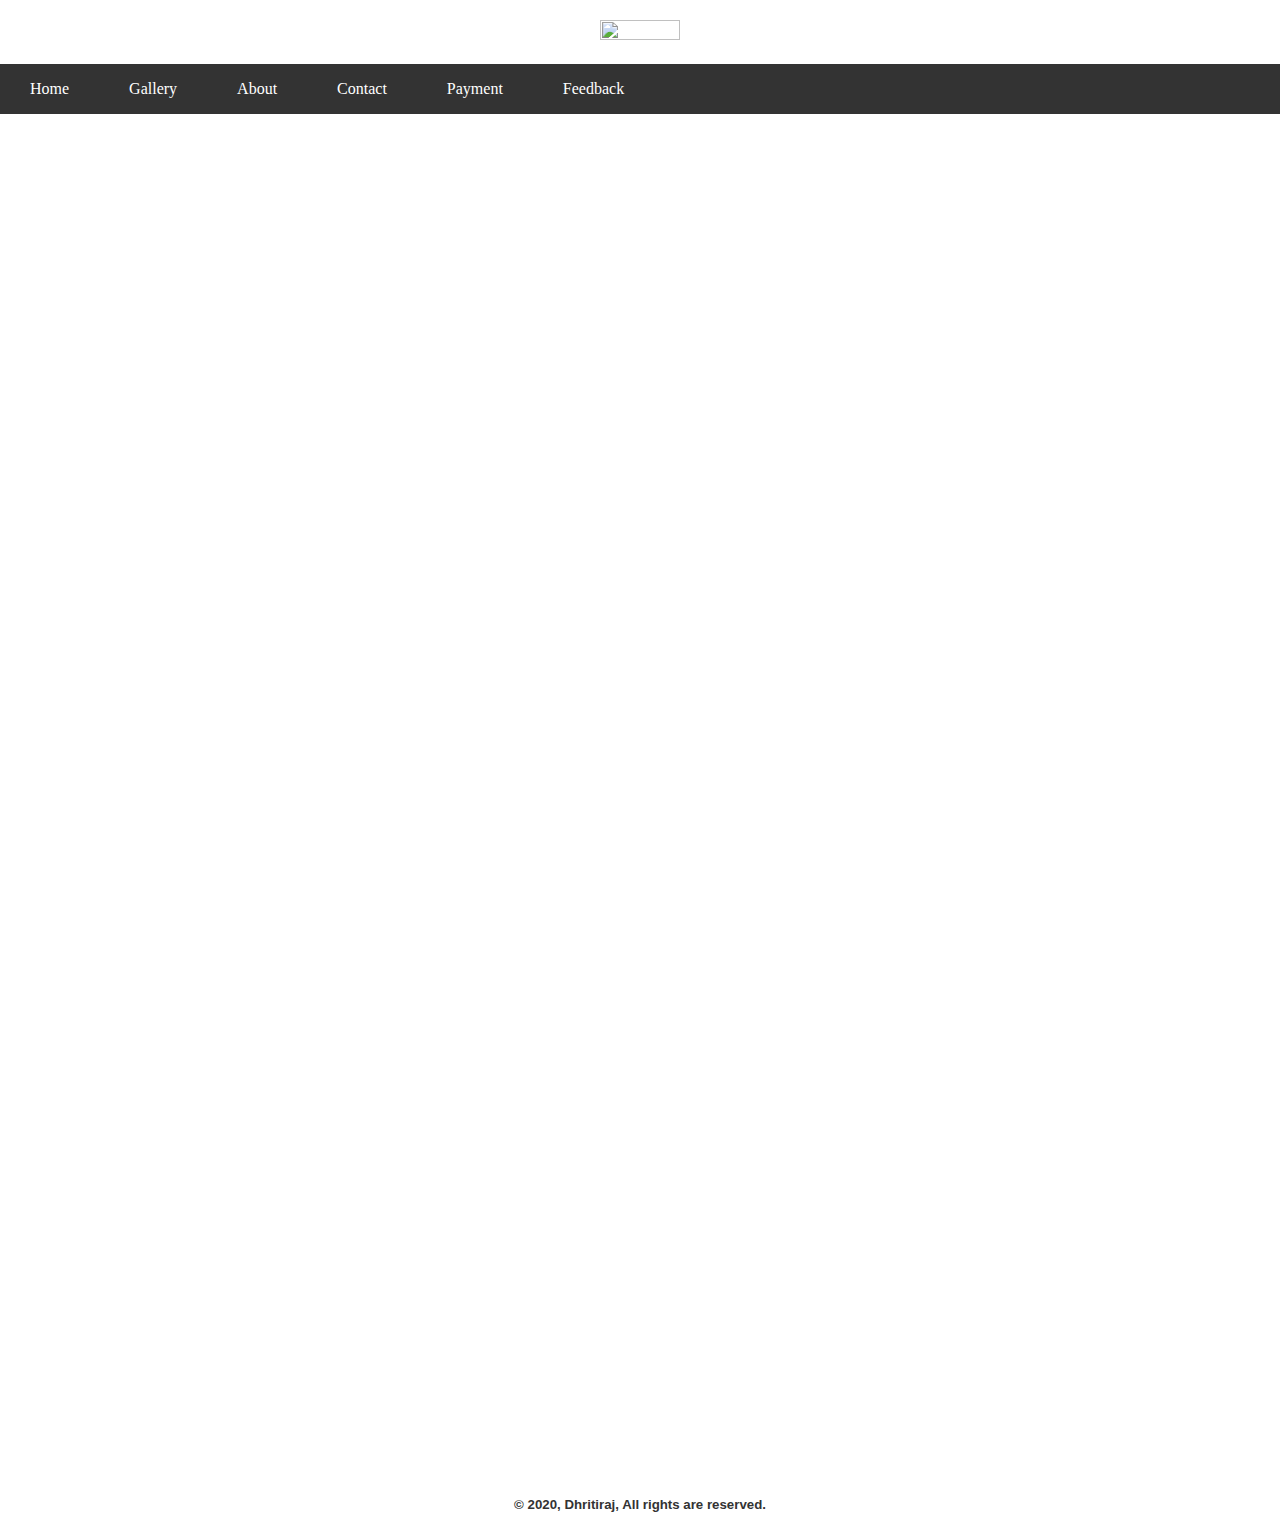
==== feedback.html @ b3c8192f "Add files via upload" ====
<!DOCTYPE html>
<html>
<head>
	<title>Dhritiraj Official</title>
	<meta charset="utf-8">
	<style type="text/css"></style>
	<link rel="stylesheet" href="stylesheet.css">
</head>
<body>
	<div id="d1">
		<center>
			<a href="index.html"><img src="logo.png" height="25%" width="25%"></a>
		</center>
	</div>
	<ul>
		<li><a href="index.html" class="home">Home</a></li>
  		<li class="dropdown">
  		<a href="gallery.html" class="dropbtn">Gallery</a>
  			<div class="dropdown-content">
  				<a href="artgallery.html">Art Gallery</a>
  				<a href="photogallery.html" class="photogallery">Photo Gallery</a>
  			</div>
  		</li>
  		<li><a href="about.html">About</a></li>
  		<li class="dropdown">
  		<a href="contact.html" class="dropbtn">Contact</a>
  			<div class="dropdown-content">
  				<a href="https://www.facebook.com/imdhritiraj/" target="_blank">Facebook</a>
  				<a href="https://www.instagram.com/imdhritiraj/" target="_blank">Instagram</a>
  				<a href="https://www.twitter.com/imdhritiraj/" target="_blank">Twitter</a>
  				<a href="https://wa.me/8638719449/" target="_blank" class="whatsapp">WhatsApp</a>
  			</div>
  		</li>
  		<li><a href="payment.html">Payment</a></li>
  		<li><a href="feedback.html" style="float:right">Feedback</a></li>
	</ul>
	<div>
		<center>
		<iframe src="https://docs.google.com/forms/d/e/1FAIpQLSdnGgDX97oTj72adZ-_P5fnLC1s3_l0_1m2xUv3L-fEJ0f4YQ/viewform?embedded=true" width="640" height="1357" frameborder="0" marginheight="0" marginwidth="0">Loading…</iframe>
		</center>
	</div>
	<div id="footer">
  		<h5>&copy; 2020, Dhritiraj, All rights are reserved.</h5>
	</div>
</body>
</html>
---- stylesheet.css ----
body{
		margin: 0px;
		padding: 0px;
	}
	#d1{
		margin-top: 20px;
		margin-bottom: 20px;
	}
	ul{
		list-style-type: none;
		margin: 0;
		padding: 0;
		overflow: hidden;
		background-color: #333;
	}
	li{
		float: left;
	}
	li a, .dropbtn{
		display: inline-block;
		color: white;
		text-align: center;
		padding: 16px 30px;
		text-decoration: none;
	}
	li a:hover, .dropdown:hover .dropbtn{
		background-color: #f2f2f2;
		color: #333;
	}
	li.dropdown{
		display: inline-block;
	}
	.dropdown-content{
		display: none;
		position: absolute;
		background-color: #333;
		z-index: 1;
		border-bottom-left-radius: 25px;
		border-bottom-right-radius: 25px;
	}
	.dropdown-content a{
		color: white;
		padding: 16px 30px;
		text-decoration: none;
		display: block;
		text-align: left;
	}
	.dropdown-content a:hover{
		background-color: red;
		color: white;
	}
	.dropdown:hover .dropdown-content{
		display: block;
	}
	#footer{
		text-align: center;
		color: #333;
		margin-top: 20px;
		margin-bottom: 20px;
		font-family: "arial"; 
	}
	.home:hover{
		background-color: red;
		color: white;
	}
	.whatsapp:hover, .photogallery:hover{
		border-bottom-right-radius: 25px;
		border-bottom-left-radius: 25px;
	}
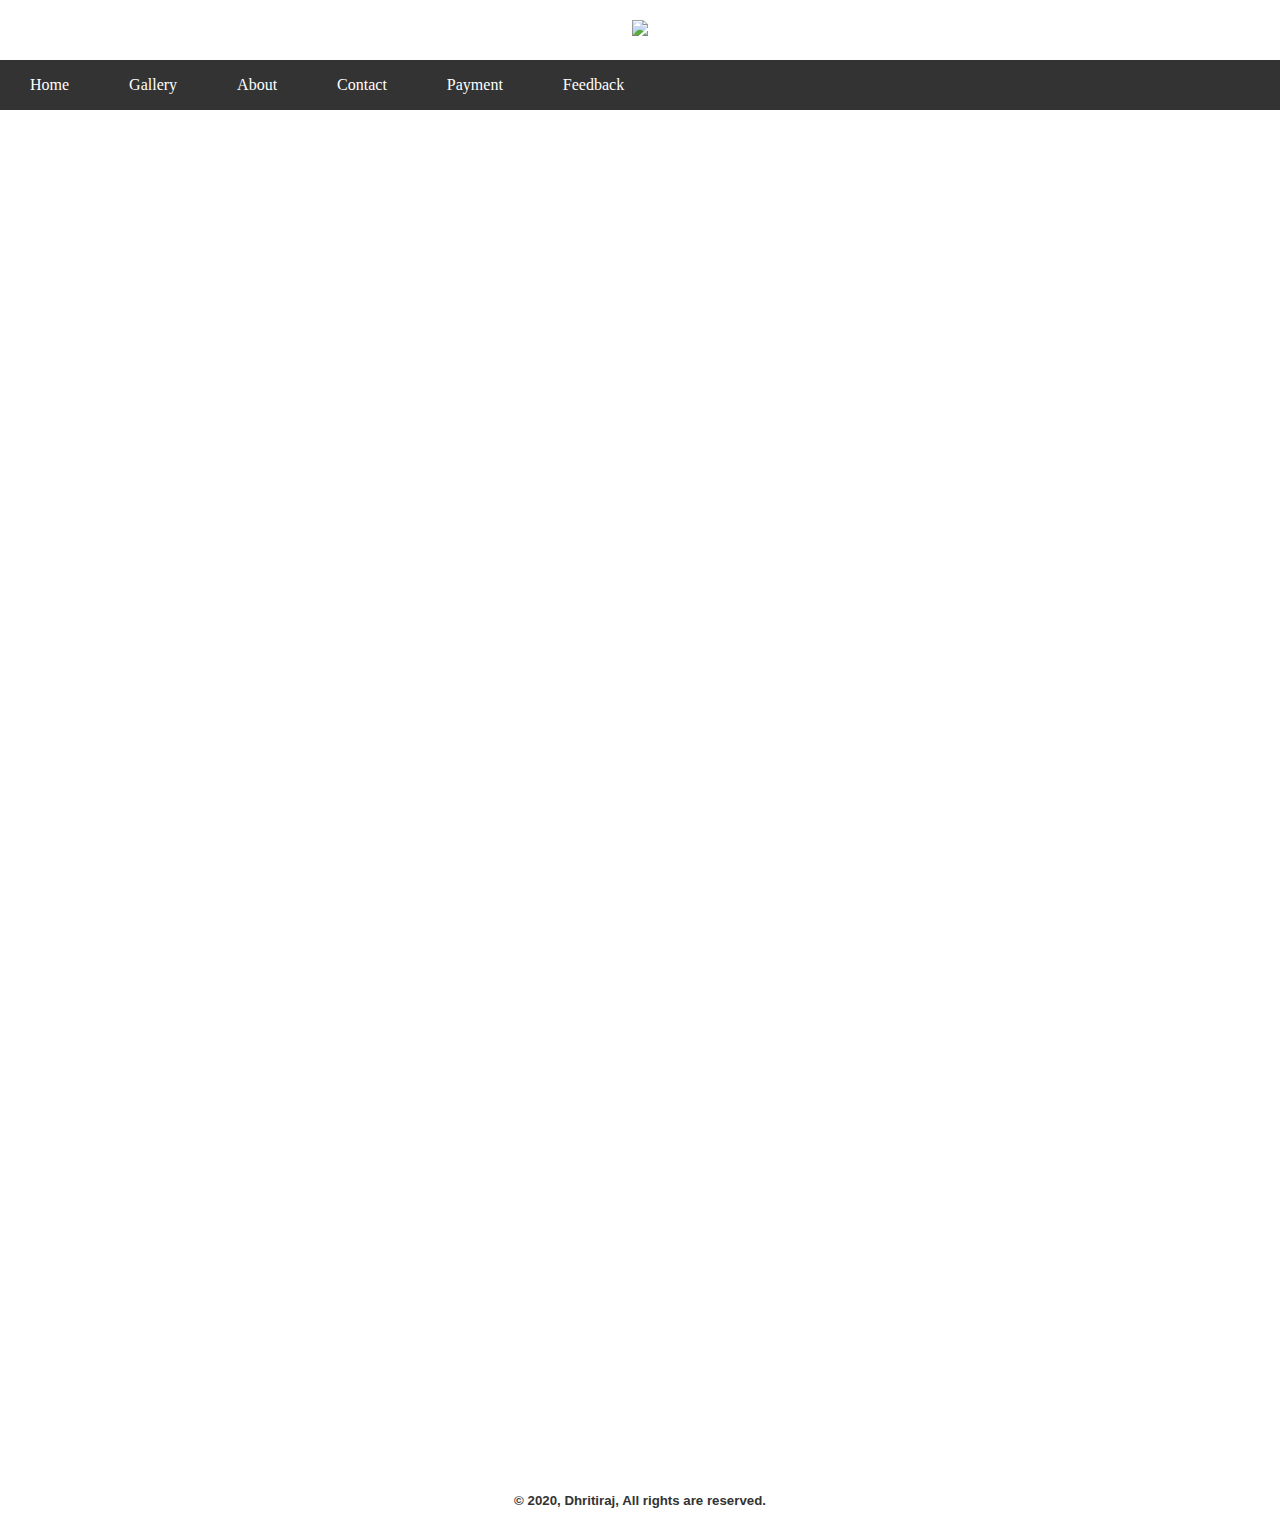
==== commit c7944c81: "Add files via upload" ====
--- a/feedback.html
+++ b/feedback.html
@@ -9,13 +9,13 @@
 <body>
 	<div id="d1">
 		<center>
-			<a href="index.html"><img src="logo.png" height="25%" width="25%"></a>
+			<a href="index.html"><img src="logo.jpeg height="25%" width="25%"></a>
 		</center>
 	</div>
 	<ul>
 		<li><a href="index.html" class="home">Home</a></li>
   		<li class="dropdown">
-  		<a href="gallery.html" class="dropbtn">Gallery</a>
+  		<a href="javascript:void(0)" class="dropbtn">Gallery</a>
   			<div class="dropdown-content">
   				<a href="artgallery.html">Art Gallery</a>
   				<a href="photogallery.html" class="photogallery">Photo Gallery</a>
@@ -23,7 +23,7 @@
   		</li>
   		<li><a href="about.html">About</a></li>
   		<li class="dropdown">
-  		<a href="contact.html" class="dropbtn">Contact</a>
+  		<a href="javascript:void(0)" class="dropbtn">Contact</a>
   			<div class="dropdown-content">
   				<a href="https://www.facebook.com/imdhritiraj/" target="_blank">Facebook</a>
   				<a href="https://www.instagram.com/imdhritiraj/" target="_blank">Instagram</a>
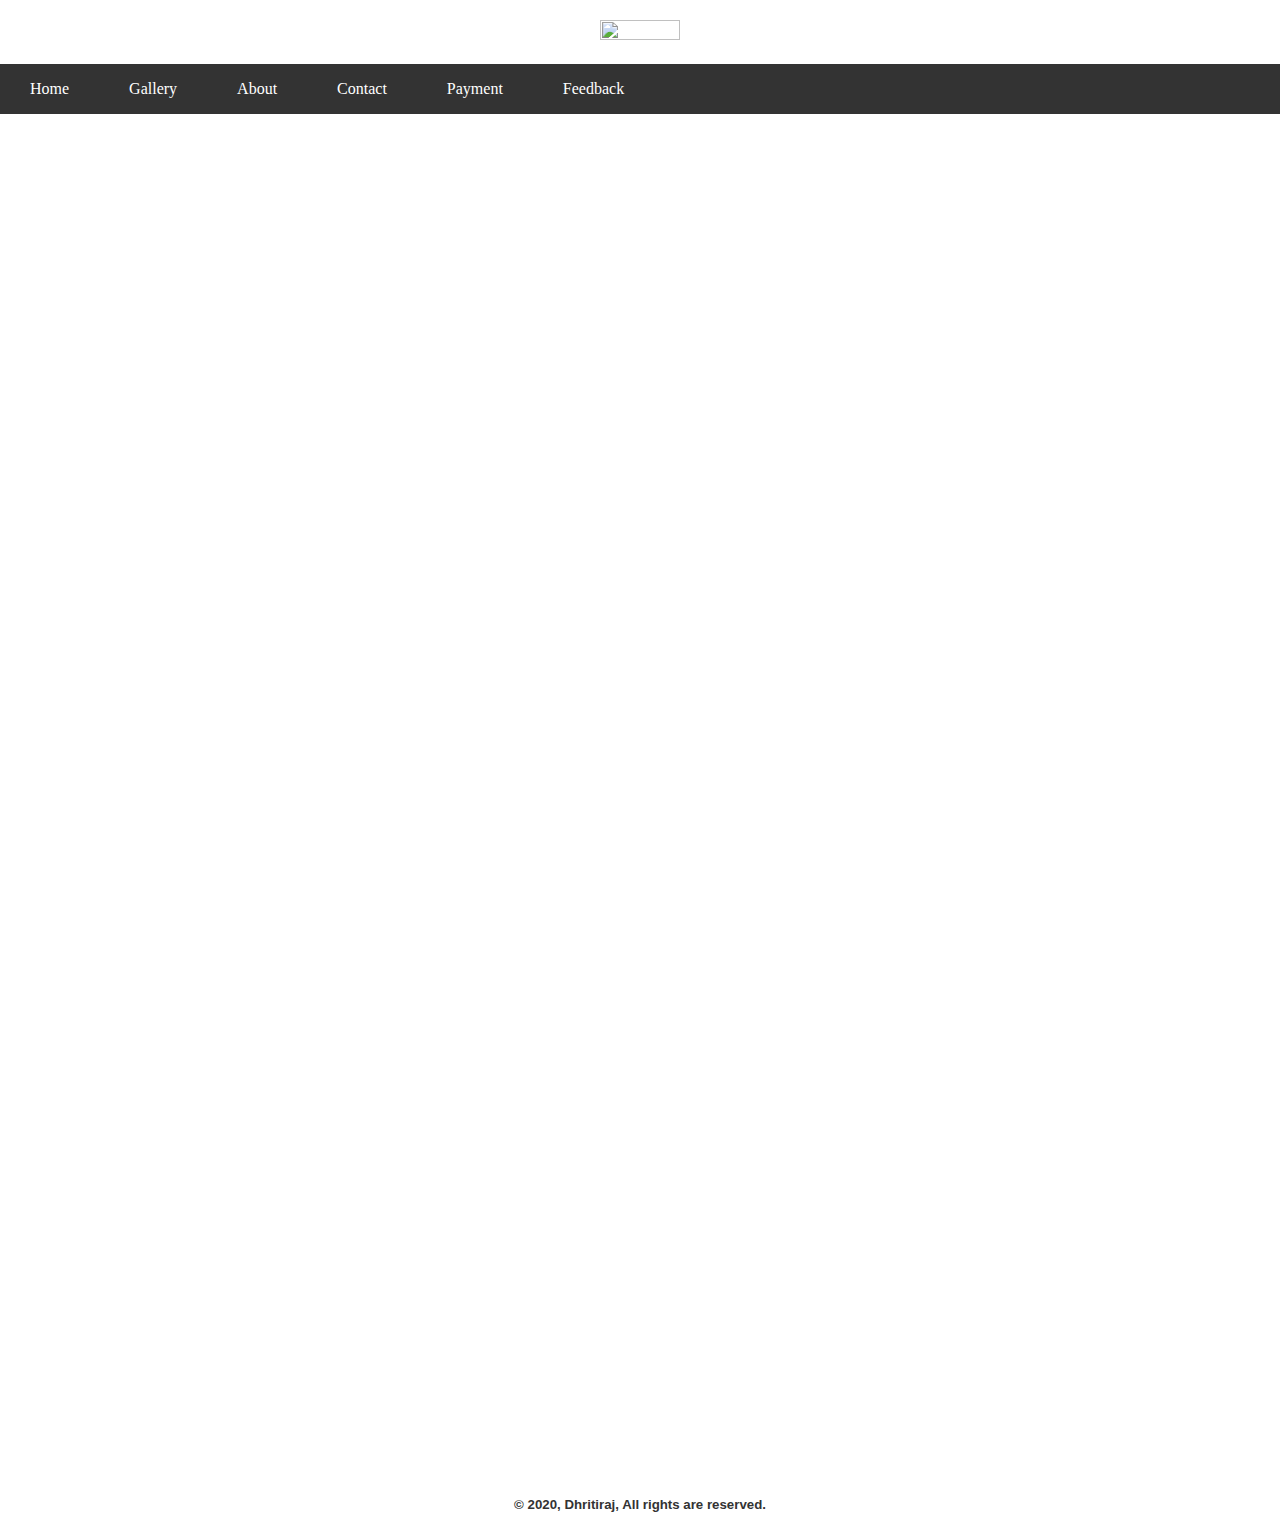
==== commit f26e35a5: "Add files via upload" ====
--- a/feedback.html
+++ b/feedback.html
@@ -9,7 +9,7 @@
 <body>
 	<div id="d1">
 		<center>
-			<a href="index.html"><img src="logo.jpeg height="25%" width="25%"></a>
+			<a href="index.html"><img src="logo.jpg" height="25%" width="25%"></a>
 		</center>
 	</div>
 	<ul>
